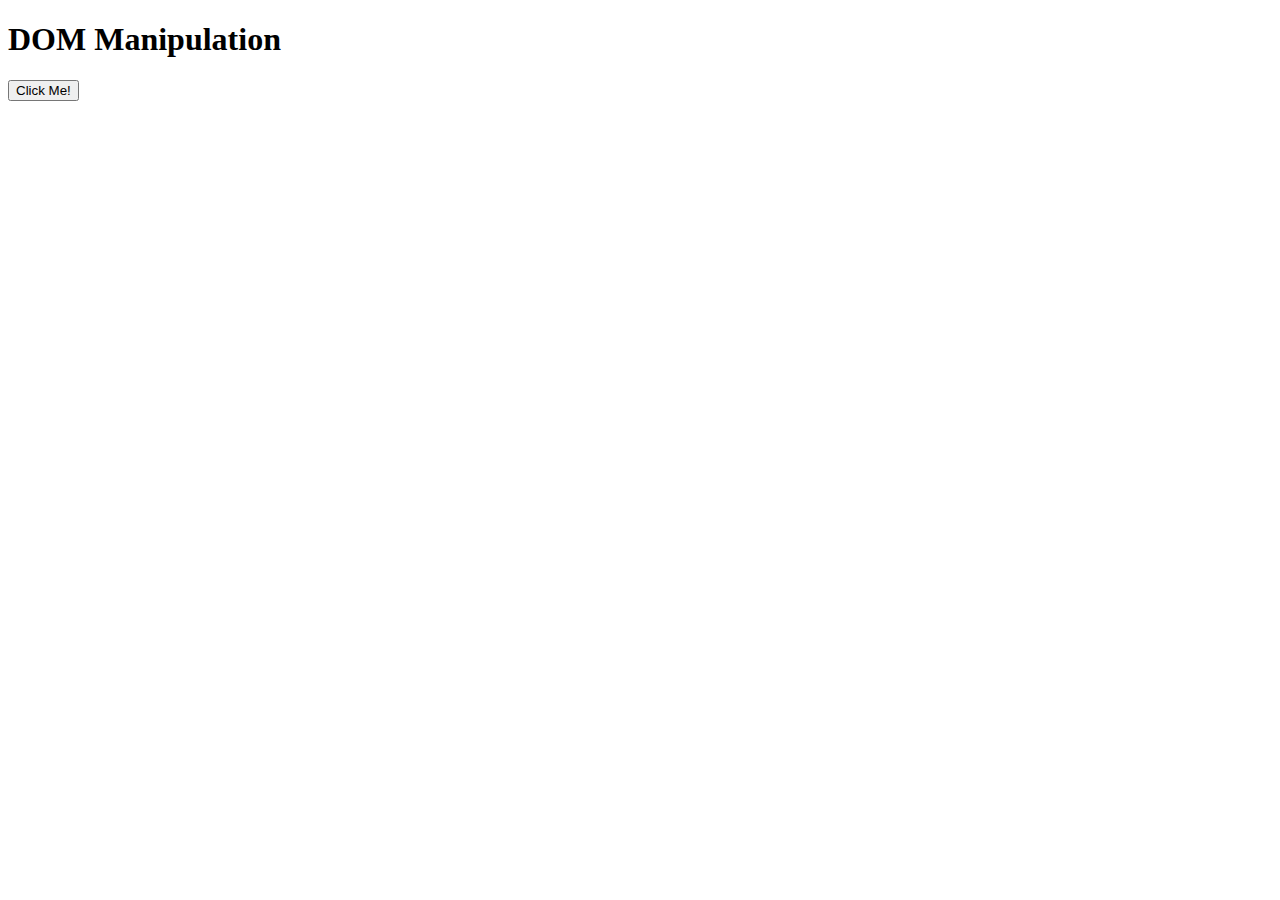
==== web_development/session_2/index.html @ 4f4367ff "Folder restructure added" ====
<!DOCTYPE html>
<html>

<head>
</head>

<body>
    <h1>DOM Manipulation
    </h1>
    <button id="button">Click Me!</button>
    <p id="paragraph">Hello World!!!</p>
    <script src="script.js"> </script>
</body>

</html>
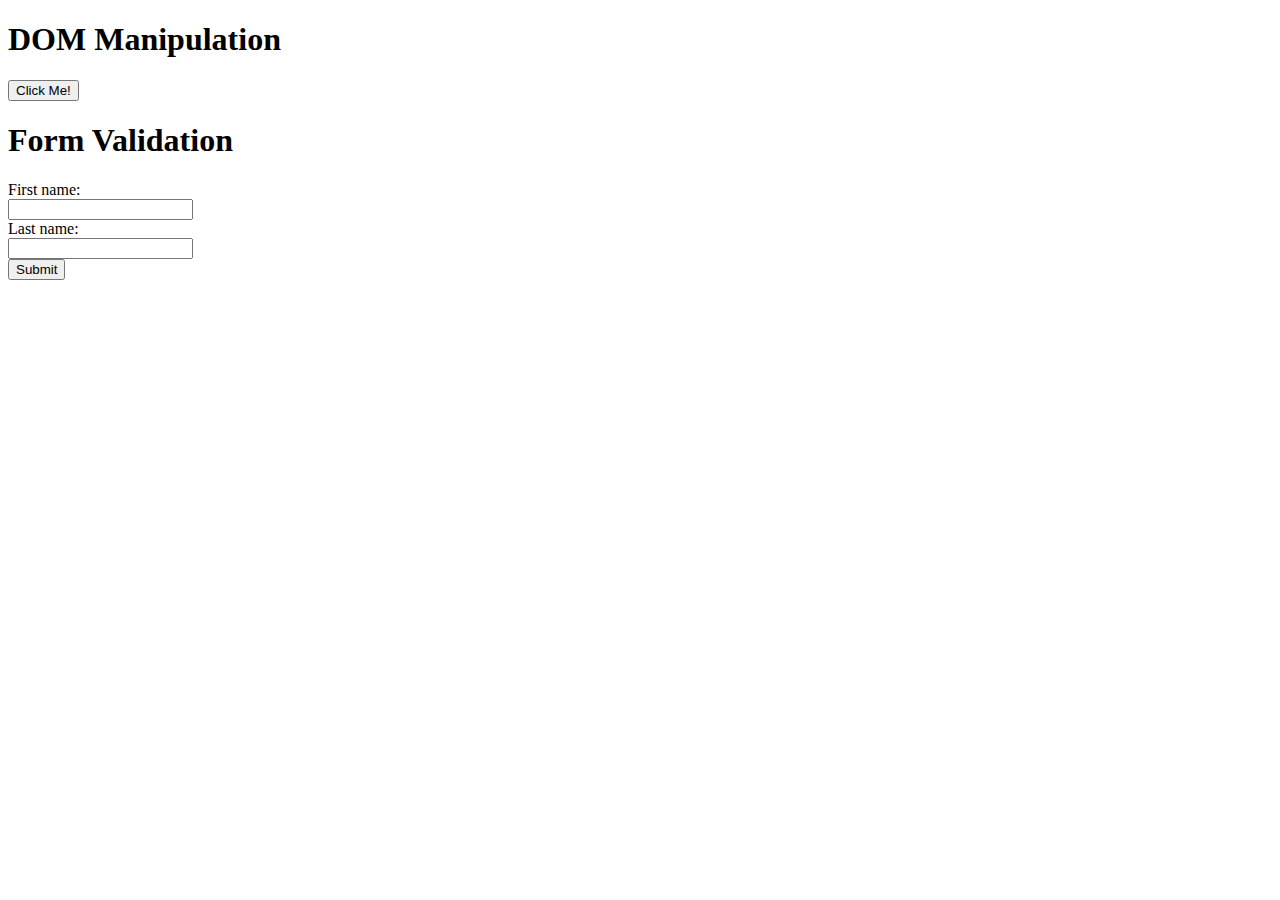
==== commit a2080d46: "Added html form" ====
--- a/web_development/session_2/index.html
+++ b/web_development/session_2/index.html
@@ -6,9 +6,23 @@
 
 <body>
     <h1>DOM Manipulation
+        <!-- Task 5a: Learn how to manipulate html elements using js. Task: Create a button and a paragraph in your existing html document. When the button is clicked, change the text content of the paragraph to display a personalized message. -->
     </h1>
+    <!-- Create button id to manupulate in js. -->
     <button id="button">Click Me!</button>
     <p id="paragraph">Hello World!!!</p>
+
+
+    <h1>Form Validation</h1>
+    <!-- Task 5b: Practice implementing basic form validation using JavaScript. Task: Create a form with input fields for name and email. Validate that both fields are filled out when the form is submitted. Display an error message if any field is empty. -->
+    <form>
+        <label for="fname">First name:</label><br>
+        <input type="text" id="fname" name="fname"><br>
+        <label for="lname">Last name:</label><br>
+        <input type="text" id="lname" name="lname"><br>
+        <button id="button">Submit</button>
+    </form>
+
     <script src="script.js"> </script>
 </body>
 
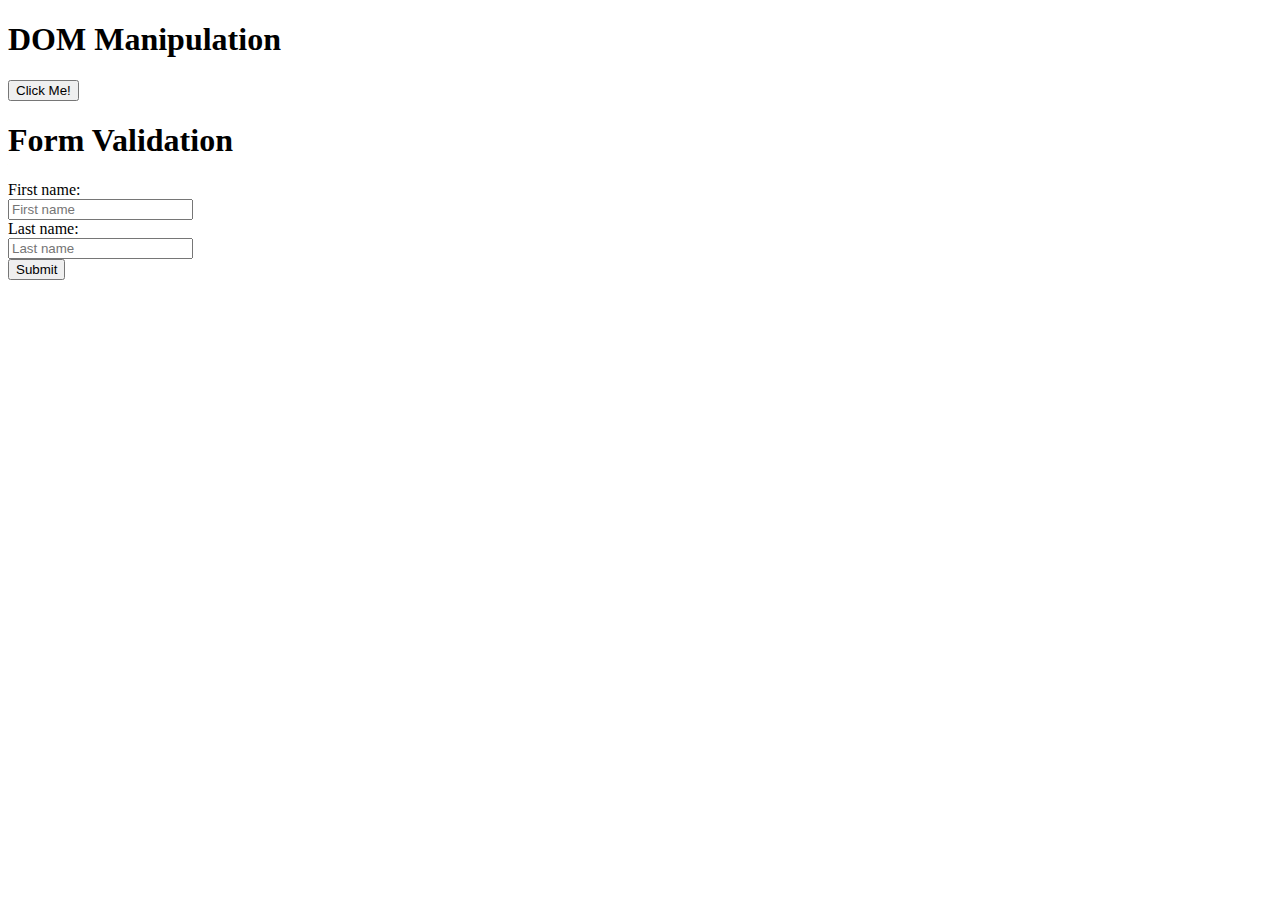
==== commit 733d5a31: "Attempt at session 2, task 5b - form validation" ====
--- a/web_development/session_2/index.html
+++ b/web_development/session_2/index.html
@@ -1,26 +1,33 @@
 <!DOCTYPE html>
+<link rel="icon" href="data:,">
 <html>
 
 <head>
 </head>
 
 <body>
+
     <h1>DOM Manipulation
         <!-- Task 5a: Learn how to manipulate html elements using js. Task: Create a button and a paragraph in your existing html document. When the button is clicked, change the text content of the paragraph to display a personalized message. -->
     </h1>
     <!-- Create button id to manupulate in js. -->
-    <button id="button">Click Me!</button>
+    <button id="button1">Click Me!</button>
     <p id="paragraph">Hello World!!!</p>
 
 
     <h1>Form Validation</h1>
-    <!-- Task 5b: Practice implementing basic form validation using JavaScript. Task: Create a form with input fields for name and email. Validate that both fields are filled out when the form is submitted. Display an error message if any field is empty. -->
-    <form>
+    <!-- Task 5b: Practice implementing basic form validation using JavaScript. Task: Create a form with input fields for name and email. Validate that both fields are filled out when the form is submitted. Display an error message if any field is empty.-->
+    <form id="myForm">
         <label for="fname">First name:</label><br>
-        <input type="text" id="fname" name="fname"><br>
+        <input type="text" id="fname" name="fname" placeholder="First name"><br>
         <label for="lname">Last name:</label><br>
-        <input type="text" id="lname" name="lname"><br>
-        <button id="button">Submit</button>
+        <input type="text" id="lname" name="lname" placeholder="Last name"><br>
+        <input type="submit" id="submit"></input><br>
+
+        <!--
+        <button id="button2">Submit</button>
+        <p id="form_error">Form incomplete</p>
+        -->
     </form>
 
     <script src="script.js"> </script>
